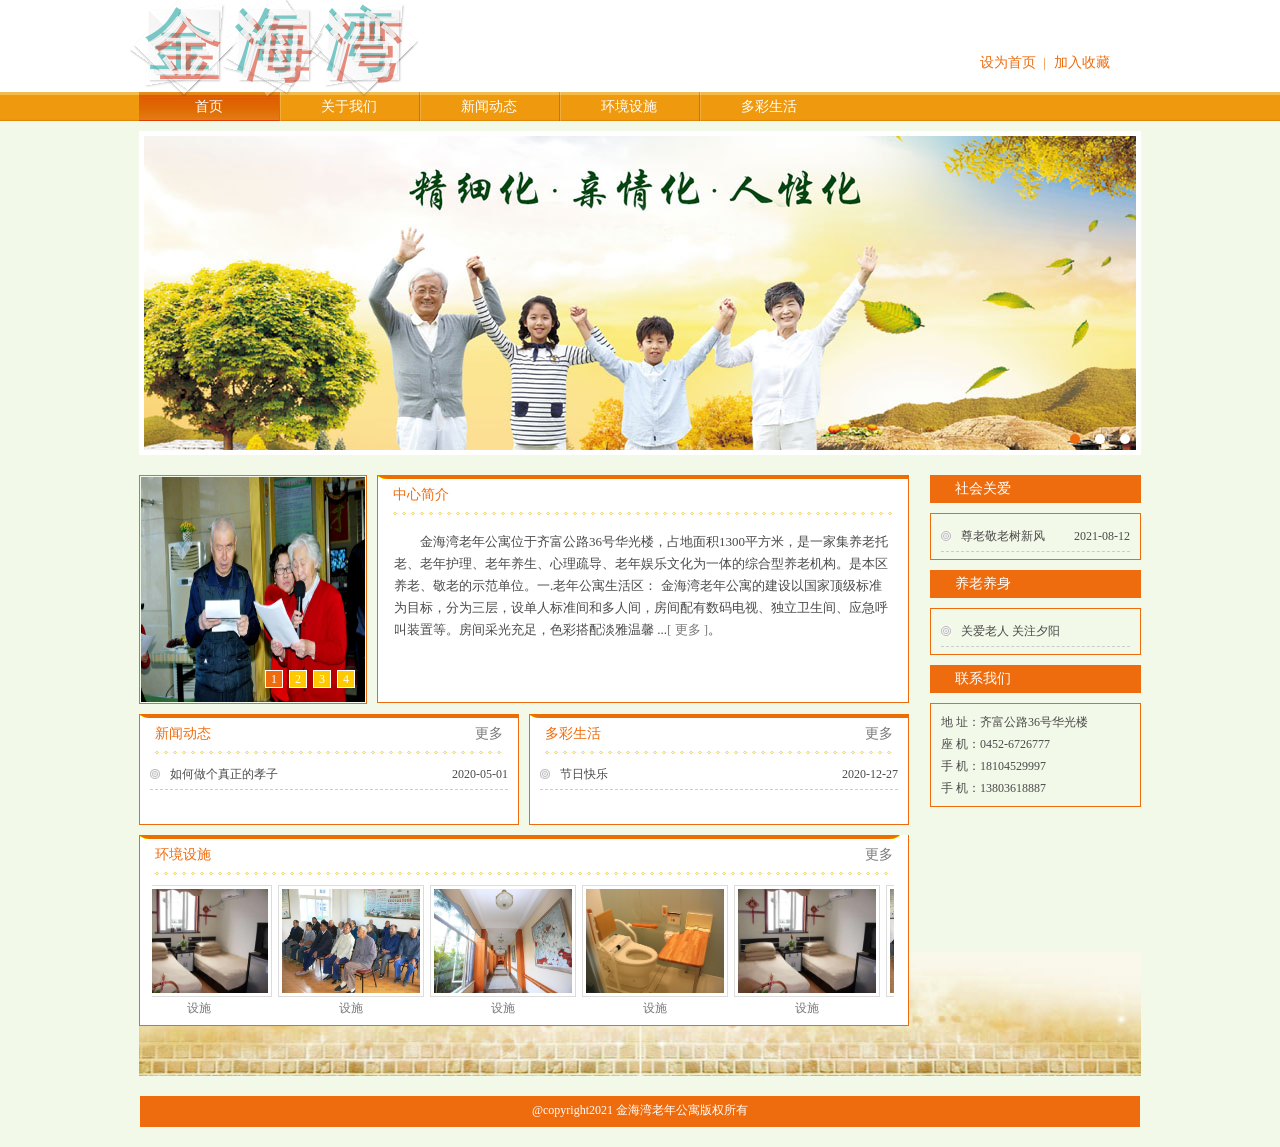
==== index.html @ 53e7c3fb "Add files via upload upload new project" ====
﻿<!DOCTYPE HTML PUBLIC "-//W3C//DTD HTML 4.01 Transitional//EN" "http://www.w3.org/TR/html4/loose.dtd">
<html>
<head>
<meta http-equiv="Content-Type" content="text/html; charset=utf-8">
<meta http-equiv="X-UA-Compatible" content="IE=edge,chrome=1">
<meta name="Keywords" content="金海湾,养老院,老年公寓,老年中心公寓,敬老院,养老,养老托老,老年护理,老年养生,心理疏导,老年娱乐文化">
<meta name="Description" content="金海湾老年公寓是一家集养老托老、老年护理、老年养生、心理疏导、老年娱乐文化为一体的综合型养老机构">
<meta name="robots" content="index, follow">
<meta name="googlebot" content="index, follow">
<title>金海湾老年公寓</title>
<link href="css/main.css" rel="stylesheet" />
<script type="text/javascript" src="js/jquery-1.8.0.min.js"></script>
<script type="text/javascript" src="js/main.js"></script>
<link rel="stylesheet" type="text/css" href="css/lanrenzhijia.css" media="screen" />
<script type="text/javascript" src="js/lanrenzhijia.js"></script>
<script src="js/jquery.superslide.2.1.1.js" type="text/javascript"></script>
<style>

.top .l {
    position: relative;
    /* width: 90%; */
    margin: 0 auto;
}

.top .l  .cs-text {
	width: 500px;
	/* margin: 70px auto 31px; */
}

/* Micro clearfix hack by Nicolas Gallagher http://nicolasgallagher.com/micro-clearfix-hack/ */
.top .l  .cs-text:before,
.top .l  .cs-text:after {
	content: " ";
    display: table;
}

.top .l .cs-text:after {
	clear: both;
}
/* end clearfix hack */

.top .l  .cs-text span{
	cursor: default;
	display: block;
	position: relative;
	-webkit-backface-visibility: hidden;
}

.top .l  .cs-text > span {
	float: left;
	width: 70px;
	height: 70px;
	margin: 10px;
}

.top .l .cs-text span span {
	position: absolute;
	width: 100%;
	height: 100%;
	top: 0;
	left: 0;
	background: rgba(255,255,255,0.3);
	box-shadow: 1px 1px 2px rgba(0,0,0,0.2);
	-webkit-transition: all 0.3s ease-in-out;
	-moz-transition: all 0.3s ease-in-out;
	-o-transition: all 0.3s ease-in-out;
	-ms-transition: all 0.3s ease-in-out;
	transition: all 0.3s ease-in-out;
}

.top .l .cs-text span span:last-child{
	font-size: 70px;
	line-height: 70px;
	font-weight: 400;
	text-transform: uppercase;
	text-align: center;
	color: rgba(255,255,255,0.8);
	font-family: 'Michroma', sans-serif;
	-webkit-font-smoothing: antialiased;
	text-shadow: 
		1px 1px 1px rgba(0,0,0,0.1),
		-1px -1px 1px rgba(0,0,0,0.1),
		5px 5px 0 rgba(216,65,40,0.6),
		-5px -5px 0 rgba(37,166,164,0.6);
	background: -moz-linear-gradient(45deg, rgba(249,249,249,0.08) 0%, rgba(234,234,234,0.5) 49%, rgba(255,255,255,0.51) 50%, rgba(244,244,244,0.94) 100%);
	background: -webkit-gradient(linear, left bottom, right top, color-stop(0%,rgba(249,249,249,0.08)), color-stop(49%,rgba(234,234,234,0.5)), color-stop(50%,rgba(255,255,255,0.51)), color-stop(100%,rgba(244,244,244,0.94)));
	background: -webkit-linear-gradient(45deg, rgba(249,249,249,0.08) 0%,rgba(234,234,234,0.5) 49%,rgba(255,255,255,0.51) 50%,rgba(244,244,244,0.94) 100%);
	background: -o-linear-gradient(45deg, rgba(249,249,249,0.08) 0%,rgba(234,234,234,0.5) 49%,rgba(255,255,255,0.51) 50%,rgba(244,244,244,0.94) 100%);
	background: -ms-linear-gradient(45deg, rgba(249,249,249,0.08) 0%,rgba(234,234,234,0.5) 49%,rgba(255,255,255,0.51) 50%,rgba(244,244,244,0.94) 100%);
	background: linear-gradient(45deg, rgba(249,249,249,0.08) 0%,rgba(234,234,234,0.5) 49%,rgba(255,255,255,0.51) 50%,rgba(244,244,244,0.94) 100%);
}

.top .l .cs-text > span:nth-child(odd) span:first-child {
	-webkit-transform: rotate(5deg) skewY(-14deg);
	-moz-transform: rotate(5deg) skewY(-14deg);
	-o-transform: rotate(5deg) skewY(-14deg);
	-ms-transform: rotate(5deg) skewY(-14deg);
	transform: rotate(5deg) skewY(-14deg);
}

.top .l .cs-text > span:nth-child(even) span:first-child {
	-webkit-transform: rotate(-35deg) skewY(-5deg);
	-moz-transform: rotate(-35deg) skewY(-5deg);
	-o-transform: rotate(-35deg) skewY(-5deg);
	-ms-transform: rotate(-35deg) skewY(-5deg);
	transform: rotate(-35deg) skewY(-5deg);
}

.top .l .cs-text > span:nth-child(odd) span:nth-child(2) {
	-webkit-transform: rotate(45deg) skewY(-10deg);
	-moz-transform: rotate(45deg) skewY(-10deg);
	-o-transform: rotate(45deg) skewY(-10deg);
	-ms-transform: rotate(45deg) skewY(-10deg);
	transform: rotate(45deg) skewY(-10deg);
}

.top .l .cs-text > span:nth-child(even) span:nth-child(2) {
	-webkit-transform: rotate(27deg) skewY(-12deg);
	-moz-transform: rotate(27deg) skewY(-12deg);
	-o-transform: rotate(27deg) skewY(-12deg);
	-ms-transform: rotate(27deg) skewY(-12deg);
	transform: rotate(27deg) skewY(-12deg);
}

.top .l .cs-text > span:nth-child(odd) span:nth-child(3) {
	-webkit-transform: rotate(45deg);
	-moz-transform: rotate(45deg);
	-o-transform: rotate(45deg);
	-ms-transform: rotate(45deg);
	transform: rotate(45deg);
}

.top .l .cs-text > span:nth-child(even) span:nth-child(3) {
	-webkit-transform: rotate(30deg);
	-moz-transform: rotate(30deg);
	-o-transform: rotate(30deg);
	-ms-transform: rotate(30deg);
	transform: rotate(30deg);
}

.top .l #cs-text > span:hover span {
	-webkit-transform: rotate(0deg) skewY(0deg);
	-moz-transform: rotate(0deg) skewY(0deg);
	-o-transform: rotate(0deg) skewY(0deg);
	-ms-transform: rotate(0deg) skewY(0deg);
	transform: rotate(0deg) skewY(0deg);
	text-shadow:
		1px 1px 0 rgba(216,65,40,0.1),
		-1px -1px 0 rgba(37,166,164,0.1);
}



</style>
</head>
<body>
<!--[if IE 6]>
    <script type="text/javascript" src="js/DD_belatedPNG.js"></script>
    <script type="text/javascript">
    DD_belatedPNG.fix('div.menu ul li,.more');
    </script>
<![endif]-->

<div class="top">
	<div class="wt1002" style="clear: both; height: 92px; line-height: 92px;">
        <div class="r">
            <div class="toplink">
               <a href=""onclick="this.style.behavior='url(#default#homepage)';this.setHomePage('');">设为首页</a> | 
               <a href="javascript:window.external.AddFavorite('','养老院')">加入收藏</a>
            </div>
        </div>
        <div class="l">
            <!-- <a href="/" title="养老院"><img src="images/logo.gif" /></a> -->
            <!-- <h1 class="outlineB">金海湾老年公寓</h1> -->
            <h2 class="cs-text" id="cs-text">
                <span>
                    <span></span>
                    <span></span>
                    <span></span>
                    <span class="char1">金</span>
                </span>
                <span>
                    <span></span>
                    <span></span>
                    <span></span>
                    <span class="char2">海</span>
                </span>
                <span>
                    <span></span>
                    <span></span>
                    <span></span>
                    <span class="char3">湾</span>
                </span>
            </h2>
        </div>
        <div class="clear"></div>
    </div>
</div>
<div class="menu">
    <div class="wt1002">
    	<ul id="ulMenu">
            <li><a href="index.html">首页</a></li>
            <li><a href="about.html">关于我们</a></li>
            <li><a href="list.html">新闻动态</a></li>
            <li><a href="prolist.html">环境设施</a></li>
            <li><a href="live.html">多彩生活</a></li>
        </ul>    
    </div>
</div>
<div class="wt1002">
	<div id="full-screen-slider">
        <ul id="slides">
            <li style="background:url('images/1.jpg') no-repeat center top"><a href="#" >关爱老人 关注夕阳</a></li>
            <li style="background:url('images/2.jpg') no-repeat center top"><a href="#" >人生都有夕阳红 尊老敬老树新风</a></li> 
            <li style="background:url('images/3.jpg') no-repeat center top"><a href="#" >老有所养</a></li> 
        </ul>
    </div>
</div>
<div class="clear"></div>


<div class="wt1002 fwmain">
	<div class="fwmain_right r">
    	<div class="right_List">
        	<div class="label_head"><div class="label_title"><a href="">社会关爱</a></div></div>
            <ul class="label_pad mTop10">
                <li><span>2021-08-12</span><a href="#">尊老敬老树新风</a></li>
            </ul>
        </div>
        <div class="right_List mTop10">
        	<div class="label_head"><div class="label_title"><a href="#">养老养身</a></div></div>
            <ul class="label_pad mTop10">
                <li><a href="newsview.html" class="s">关爱老人 关注夕阳</a></li>
            </ul>
        </div>
        <div class="right_List mTop10">
        	<div class="label_head"><div class="label_title">联系我们</div></div>
            <ul class="label_pad mTop10">
            	<div>地 址：齐富公路36号华光楼</div>
                <div>座 机：0452-6726777</div>
                <div>手 机：18104529997</div>
                <div>手 机：13803618887</div>
            </ul>
        </div>
    </div><!--right-->
	<div class="fwmain_left l">
    	<div class="www51buycom l">
            <ul class="51buypic">
                <li><a href=""><img src="images/test1.jpg" /></a></li>
                <li><a href=""><img src="images/test2.jpg" /></a></li>
                <li><a href=""><img src="images/test3.jpg" /></a></li>
                <li><a href=""><img src="images/test4.jpg" /></a></li>
            </ul>
            <div class="num"><ul></ul></div>
        </div>
        <script>
        /*鼠标移过某个按钮 高亮显示*/
        $(".prev,.next").hover(function(){
            $(this).fadeTo("show",0.7);
        },function(){
            $(this).fadeTo("show",0.1);
        })
        $(".www51buycom").slide({ titCell:".num ul" , mainCell:".51buypic" , effect:"fold", autoPlay:true, delayTime:1500 , autoPage:true });
        </script>
        <div class="index_abouts r label">
        	<div class="label_head">
            	<div class="label_title">中心简介</div>
            </div>
            <div class="label_content">
            	<p>金海湾老年公寓位于齐富公路36号华光楼，占地面积1300平方米，是一家集养老托老、老年护理、老年养生、心理疏导、老年娱乐文化为一体的综合型养老机构。是本区养老、敬老的示范单位。<span>一.老年公寓生活区：
                    金海湾老年公寓的建设以国家顶级标准为目标，分为三层，设单人标准间和多人间，房间配有数码电视、独立卫生间、应急呼叫装置等。房间采光充足，色彩搭配淡雅温馨
                    </span>...<a href="about.html">[ 更多 ]</a>。</p>
            </div>
        </div>
        <div class="clear"></div>
        <div class="index_pro mTop10 l label" style="height: 110px;">
        	<div class="label_head">	
            	<div class="label_title"><a href="list.html" class="more">更多</a>新闻动态</div>
            </div>
            <ul class="label_pad">
                <li><span>2020-05-01</span><a href="newsview.html">如何做个真正的孝子</a></li>
            </ul>
        </div>
        <div class="index_pro mTop10 mLeft10 l label" style="height: 110px;">
        	<div class="label_head">	
            	<div class="label_title"><a href="live.html" class="more">更多</a>多彩生活</div>
            </div>
             <ul class="label_pad">
                <li><span>2020-12-27</span><a href="prolist.html">节日快乐</a></li>
            </ul>
        </div>
        <div class="index_img mTop10 l label">
        	<div class="label_head">
            	<div class="label_title"><a href="prolist.html" class="more">更多</a>环境设施</div>
            </div>
            <div id="demox">
                <div id="demoxList">
                    <div id="demo1x"> 
                        <a href=""><img src="images/001.jpg"/><br/>设施</a>
                        <a href=""><img src="images/002.jpg"/><br/>设施</a>
                        <a href=""><img src="images/003.jpg"/><br/>设施</a> 
                        <a href=""><img src="images/005.jpg"/><br/>设施</a>
                    </div>	
                    <div id="demo2x"></div>
                    <script type="text/javascript" src="js/rolling.js"></script>
                   </div>
             </div>
        </div>
		<div class="clear"></div>
    </div><!--left--> 
    <div class="clear"></div>
</div>
<div class="clear"></div>
<div class="foot">
    <span>@copyright2021 金海湾老年公寓版权所有</span>
</div>
</body>
</html>
---- css/main.css ----
@charset "utf-8";
/* CSS Document */
body{ margin:0; padding:0; line-height:22px; color:#51504d; font-size:12px; font-family:"微软雅黑","宋体";}
ul,li,td,p{ padding:0; margin:0;}
ul,li{ list-style:none;}
*{padding:0; margin:0;list-style:none;}
body{ background:#f3f9e9; width:100%; height:100%;}
a{ text-decoration:none; color:#7a7a7a;}
a:hover{ text-decoration:underline;}

.wt1002{ width:1002px; height:auto; margin:0 auto;}
.clear{ clear:both;}
img{ border:0;}

.mTop5{ margin-top:5px;}
.mTop10{ margin-top:10px;}
.mBottom10{margin-bottom:10px;}
.mTop15{ margin-top:15px;}
.mTop30{ margin-top:30px;}
.mTop62{ margin-top:62px;}
.mLeft5{margin-left:5px;}
.mLeft10{ margin-left:10px;}
.mLeft65{ margin-left:65px;}
.pad-bottom10{padding-bottom:10px;}
.l{ float:left;}
.r{ float:right;}

/**foot**/
div.foot{
	width:1000px;
	height:31px;
	line-height:28px;
	margin:20px auto;
	background:#ef6c0e;
	color:#fff;
	text-align:center;
}
div.foot a{ color:#fff; padding:0 5px;}

/**top**/
.top{
	background:#fff;
	height:92px;
	width:100%;
}
div.top div.l { margin:11px 0 0 30px;}
div.top div.l {
    margin: 0;
}
div.top div.r{
	margin:0 26px 0 0;
	color:#ef6c0e;
}
div.top div.r div.toplink a{ 
	padding:0 5px;
	font-size:14px;
	color:#ef6c0e;
}
div.top div.r div.toplink{
	margin:17px 0 5px 0;
	text-align:right;
}
div.topsearch input{ float:left;}
div.topsearch input.tetPut{
	border:1px solid #ccc;
	padding:1px;
	height:24px;
	width:245px;
}
div.topsearch input.tetBut{
	border:0;
	background:url(../images/search.jpg) no-repeat 0 0;
	height:28px;
	width:34px;
	cursor:pointer;
}


/**menu**/
div.menu{
	width:100%;
	background:url(../images/menu-bg.jpg) repeat-x 0 0;
	height:29px;
}
div.menu ul{
	width:100%;
	height:29px;
	margin:0 auto;
}
div.menu ul li{
	float:left;
	height:29px;
	background:url("../images/menubg.png") no-repeat scroll left top;
}
div.menu ul li a{
	color:#fff;
	height:29px;
	float:left;
	line-height:29px;
	font-size:14px;
	display:block;
	text-align:center;
	width:140px;
}
div.menu ul li a.cur,div.menu ul li a:hover{ 
	background:url("../images/menunow.jpg") repeat-x left top;
}

/***首页内容**/
.fwmain{
	background: url("../images/fw_main_bg.jpg") no-repeat scroll center bottom ;
    padding-bottom: 30px;
}
.fwmain_left{width:770px;color:#4a4a4a; margin:20px 0;}
.fwmain_right{color:#4a4a4a; width:211px;margin:20px 0;}
.label{
	border-left:1px solid #ef6c0e;
	border-right:1px solid #ef6c0e;
	border-bottom:1px solid #ef6c0e;
	background:#fff;
}
.fwmain_left .index_abouts {
    width: 530px;
    height: 227px;
}
.label_head {
    background: url("../images/title.jpg") no-repeat scroll left top;
    padding: 0 15px;
    
}
.label_title {
    background: url("../images/title01.jpg") repeat-x scroll left bottom;
    color: #ef6c0e;
    font-size: 14px;
    font-weight: normal;
    height: 40px;
    line-height: 40px;
    text-align: left;
	width:100%;
}
a.more{ float:right; }
div.label_content{padding:16px;}
div.label_content p{
	text-indent:26px;
	/* line-height:39px; */
	font-size:13px;
}
.index_pro{ width:378px;}
ul.label_pad{
	padding:5px 10px;
}
ul.label_pad li {
    border-bottom: 1px dashed #ccc;
    clear: both;
    height: 30px;
    line-height: 30px;
}
ul.label_pad li a {
    background: url("../images/item_list.jpg") no-repeat scroll left center;
    color: #4a4a4a;
    line-height: 30px;
    padding: 0 5px 0 20px;
}
ul.label_pad li span{ float:right;}

div.index_img{ width:768px;}
div#demox, div#demox1 {
    height: 140px;
    margin: 10px 0 0 12px;
    overflow: hidden;
    padding: 0;
    position: relative;
    width: 742px;
}
div#demoxList, div#demoxList1 {
    width: 800%;
}
#demo1x, #demo2x, #demo1x1, #demo2x1 {
    float: left;
}
#demo1x a, #demo2x a, #demo1x1 a, #demo2x1 a {
    float: left;
    margin: 0 3px;
    text-align: center;
}
#demo1x a img, #demo2x a img, #demo1x1 a img, #demo2x1 a img {
    background: none repeat scroll 0 0 #fff;
    border: 1px solid #dcdcdc;
    height: 104px;
    padding: 3px;
    width: 138px;
}
div.right_List{width:100%;}
div.right_List .label_head {
    background: none repeat scroll 0 0 #ef6c0e;
    height: 28px;
}
div.right_List .label_head .label_title {
    background: none repeat scroll 0 0 #ef6c0e;
    color: #fff;
    height: 28px;
    line-height: 28px;
    padding-left: 10px;
}
div.right_List .label_head .label_title a{ color: #fff;}
.right_List .label_pad{
	border:1px solid #ef6c0e;
	width:189px;
	padding:7px 10px;
}
div.right_List a.more{ color:#fff;}
/*****fwmain_nright****/
.fwmain_nright{width:760px;}
.fwmain_nleft{width:219px;}
.about_con{ padding:10px 8px;}
.label_contents{
	border-left:1px solid #ef6c0e;
	border-right:1px solid #ef6c0e;
	border-bottom:1px solid #ef6c0e;
	padding:8px;
}
.fwmain_nleft .label_head {
    background: url("../images/nleft_bg.jpg") no-repeat scroll left top;
    height: 26px;
    line-height: 26px;
    padding: 0;
}
.fwmain_nleft .label_head .label_title {
    background: none repeat scroll 0 0;
    color: #fff;
    height: 26px;
    line-height: 26px;
    padding-left: 10px;
}
.fwmain_nleft h1 {
    border-bottom: 1px dotted #dadada;
    margin-bottom: 3px;
}
.fwmain_nleft h1 a:link, .fwmain_nleft h1 a:visited, .fwmain_nleft h1 a:active {
    background: url("../images/item_list.jpg") no-repeat scroll left center;
    clear: both;
    color: #4a4a4a;
    display: block;
    font-size: 12px;
    font-weight: normal;
    height: 28px;
    line-height: 28px;
    padding-left: 25px;
}
.fwmain_nleft h1 a:hover {
    color: #ef6c0e;
    font-weight: bold;
}

/***新闻***/
.xwzx .box {
    float: left;
    overflow: hidden;
    width: 320px;
}
.xwzx .box1 {
    padding: 10px 0 10px 30px;
}

.xwzx .box h3 {
    background-image: url("../images/bg_dotline.gif");
    background-position: left bottom;
    background-repeat: repeat-x;
    color: #99191e;
    font-size: 13px;
    line-height: 35px;
    margin: 0;
    padding: 0;
}
.xwzx .box h3 a:link, .xwzx .box h3:visited {
    color: #079503;
}
.xwzx .box ul {
    list-style: none outside none;
    margin: 0;
    padding: 0;
}
.xwzx .box ul li {
    background-image: url("../images/bg_dotline.gif");
    background-position: left bottom;
    background-repeat: repeat-x;
    line-height: 21px;
    padding: 7px 0;
}
.xwzx .box ul li a:link, .xwzx .box ul li a:visited {
    color: #666;
}
.xwzx .box ul li a:hover {
    color: #99191e;
}
ul.prolist{margin-left:15px;}
.prolist li {
    float: left;
    margin: 10px 10px 10px 15px;
	_margin:10px;
    text-align: center;
    width: 215px;
	overflow:hidden;
}
.prolist li a{ display:block; margin:2px 0; overflow:hidden;}
.prolist li img {
    height: 180px;
    line-height: 20px;
    width: 215px;
}
div.page{
    margin: 25px 0 20px;
    padding: 5px 0;
    text-align: center;
}
.page a:link, .page a:visited {
    background-color: #fff;
    border: 1px solid #fff;
    color: #666;
    margin: 2px;
    padding: 2px 8px;
}
div.page a.current{ color:#C00; font-weight:bold;}

/***详情***/
.news_detail_title {
    font-size: 16px;
    font-weight: bold;
    line-height: 35px;
    text-align: center;
}
.news_detail_info {
    border-bottom: 1px dashed #cccccc;
    height: 30px;
    line-height: 30px;
}
.news_detail_time {
    float: left;
    padding-left: 10px;
}
.news_detail_from {
    float: left;
    padding-left: 10px;
}
.news_detail_tool {
    float: right;
    line-height: 30px;
}
.news_detail_img{ 
	text-align:center; 
	overflow:hidden; 
	margin:10px 0;
	_width:743px;
}
.news_detail_img img{ padding:2px; border:1px solid #ddd;}
.news_detail_cont {
    line-height: 24px;
    padding: 10px;
    text-align: left;
    text-indent: 2em;
}
---- css/lanrenzhijia.css ----
﻿#full-screen-slider {
	width:992px;
	height:314px;
	margin:10px auto 0;
	float:left;
	background:#fff;
	padding:5px;
	position:relative
}
#slides {
	display:block;
	width:100%;
	height:314px;
	list-style:none;
	padding:0;
	margin:0;
	position:relative
}
#slides li {
	display:block;
	width:100%;
	height:100%;
	list-style:none;
	padding:0;
	margin:0;
	position:absolute
}
#slides li a {
	display:block;
	width:100%;
	height:100%;
	text-indent:-9999px
}
#pagination {
	display:block;
	list-style:none;
	position:absolute;
	left:52%;
	top:298px;
	z-index:9900;
	padding:5px 5px 5px 0;
	margin:0
}
#pagination li {
	display:block;
	list-style:none;
	width:10px;
	height:10px;
	float:left;
	margin-left:15px;
	border-radius:5px;
	background:#FFF
}
#pagination li a {
	display:block;
	width:100%;
	height:100%;
	padding:0;
	margin:0;
	text-indent:-9999px;
}
#pagination li.current {
	background:#ef6c0e;
}
/* 代码整理：懒人之家 www.lanrenzhijia.com */

a { blr: expression(this.onFocus=this.blur()); outline: none; }

/*本例css*/
.www51buycom { 
	width: 226px; 
	height:227px; 
	position: relative; 
	overflow:hidden;
	border:1px solid #ef6c0e;
}
.www51buycom  a img{
	width:224px;
	height:225px;
	padding:1px;
}
/*数字按钮样式*/
.www51buycom .num { overflow:hidden; height: 21px; position: absolute; bottom:12px; left: 125px; zoom:1; z-index:3 }
.www51buycom .num li { width: 16px; height: 16px; line-height: 16px; text-align: center; color: #FFFFFF; background: #ffc900; margin-right: 6px; cursor:pointer; float: left; border:1px solid #fff; }
.www51buycom .num li.on { background: #ef6c0e; } /*当前项*/

/*上一个  下一个*/
.www51buycom .prev,
.www51buycom .next { display: none; width: 20px; height: 50px; background: url(../images/btn.png) no-repeat; position: absolute; top: 66px;}
.www51buycom .prev { left: 0; }
.www51buycom .next { right: 0; background-position: right }
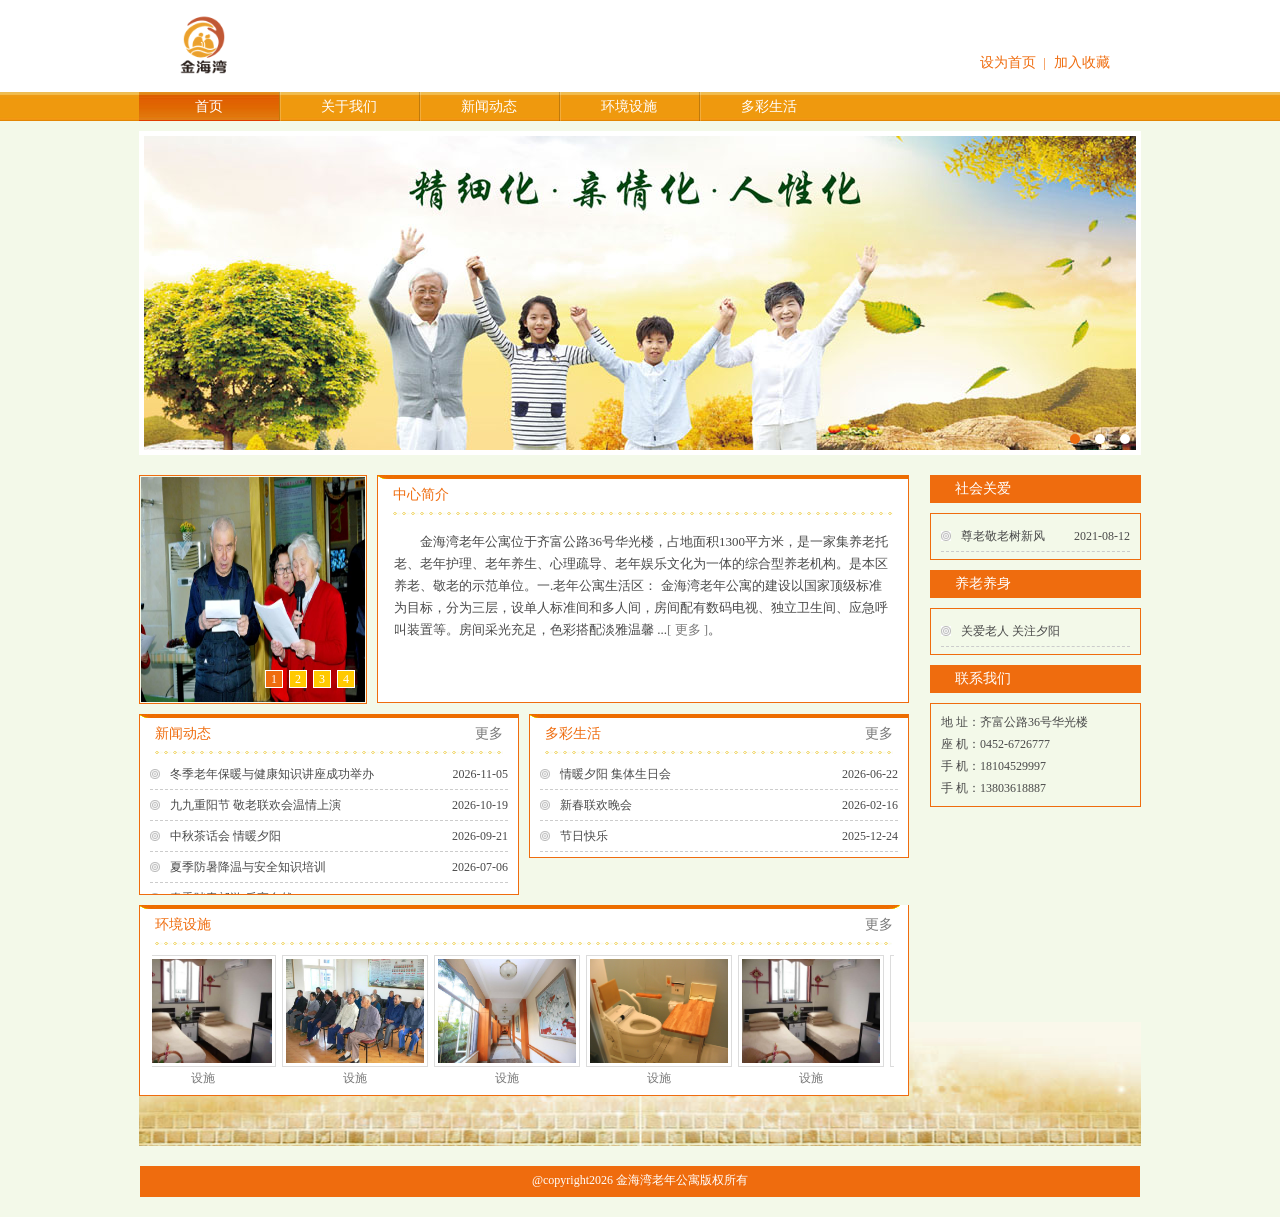
==== commit c1a6b881: "Add files via upload 更新一版本" ====
--- a/index.html
+++ b/index.html
@@ -1,318 +1,329 @@
-﻿<!DOCTYPE HTML PUBLIC "-//W3C//DTD HTML 4.01 Transitional//EN" "http://www.w3.org/TR/html4/loose.dtd">
-<html>
-<head>
-<meta http-equiv="Content-Type" content="text/html; charset=utf-8">
-<meta http-equiv="X-UA-Compatible" content="IE=edge,chrome=1">
-<meta name="Keywords" content="金海湾,养老院,老年公寓,老年中心公寓,敬老院,养老,养老托老,老年护理,老年养生,心理疏导,老年娱乐文化">
-<meta name="Description" content="金海湾老年公寓是一家集养老托老、老年护理、老年养生、心理疏导、老年娱乐文化为一体的综合型养老机构">
-<meta name="robots" content="index, follow">
-<meta name="googlebot" content="index, follow">
-<title>金海湾老年公寓</title>
-<link href="css/main.css" rel="stylesheet" />
-<script type="text/javascript" src="js/jquery-1.8.0.min.js"></script>
-<script type="text/javascript" src="js/main.js"></script>
-<link rel="stylesheet" type="text/css" href="css/lanrenzhijia.css" media="screen" />
-<script type="text/javascript" src="js/lanrenzhijia.js"></script>
-<script src="js/jquery.superslide.2.1.1.js" type="text/javascript"></script>
-<style>
-
-.top .l {
-    position: relative;
-    /* width: 90%; */
-    margin: 0 auto;
-}
-
-.top .l  .cs-text {
-	width: 500px;
-	/* margin: 70px auto 31px; */
-}
-
-/* Micro clearfix hack by Nicolas Gallagher http://nicolasgallagher.com/micro-clearfix-hack/ */
-.top .l  .cs-text:before,
-.top .l  .cs-text:after {
-	content: " ";
-    display: table;
-}
-
-.top .l .cs-text:after {
-	clear: both;
-}
-/* end clearfix hack */
-
-.top .l  .cs-text span{
-	cursor: default;
-	display: block;
-	position: relative;
-	-webkit-backface-visibility: hidden;
-}
-
-.top .l  .cs-text > span {
-	float: left;
-	width: 70px;
-	height: 70px;
-	margin: 10px;
-}
-
-.top .l .cs-text span span {
-	position: absolute;
-	width: 100%;
-	height: 100%;
-	top: 0;
-	left: 0;
-	background: rgba(255,255,255,0.3);
-	box-shadow: 1px 1px 2px rgba(0,0,0,0.2);
-	-webkit-transition: all 0.3s ease-in-out;
-	-moz-transition: all 0.3s ease-in-out;
-	-o-transition: all 0.3s ease-in-out;
-	-ms-transition: all 0.3s ease-in-out;
-	transition: all 0.3s ease-in-out;
-}
-
-.top .l .cs-text span span:last-child{
-	font-size: 70px;
-	line-height: 70px;
-	font-weight: 400;
-	text-transform: uppercase;
-	text-align: center;
-	color: rgba(255,255,255,0.8);
-	font-family: 'Michroma', sans-serif;
-	-webkit-font-smoothing: antialiased;
-	text-shadow: 
-		1px 1px 1px rgba(0,0,0,0.1),
-		-1px -1px 1px rgba(0,0,0,0.1),
-		5px 5px 0 rgba(216,65,40,0.6),
-		-5px -5px 0 rgba(37,166,164,0.6);
-	background: -moz-linear-gradient(45deg, rgba(249,249,249,0.08) 0%, rgba(234,234,234,0.5) 49%, rgba(255,255,255,0.51) 50%, rgba(244,244,244,0.94) 100%);
-	background: -webkit-gradient(linear, left bottom, right top, color-stop(0%,rgba(249,249,249,0.08)), color-stop(49%,rgba(234,234,234,0.5)), color-stop(50%,rgba(255,255,255,0.51)), color-stop(100%,rgba(244,244,244,0.94)));
-	background: -webkit-linear-gradient(45deg, rgba(249,249,249,0.08) 0%,rgba(234,234,234,0.5) 49%,rgba(255,255,255,0.51) 50%,rgba(244,244,244,0.94) 100%);
-	background: -o-linear-gradient(45deg, rgba(249,249,249,0.08) 0%,rgba(234,234,234,0.5) 49%,rgba(255,255,255,0.51) 50%,rgba(244,244,244,0.94) 100%);
-	background: -ms-linear-gradient(45deg, rgba(249,249,249,0.08) 0%,rgba(234,234,234,0.5) 49%,rgba(255,255,255,0.51) 50%,rgba(244,244,244,0.94) 100%);
-	background: linear-gradient(45deg, rgba(249,249,249,0.08) 0%,rgba(234,234,234,0.5) 49%,rgba(255,255,255,0.51) 50%,rgba(244,244,244,0.94) 100%);
-}
-
-.top .l .cs-text > span:nth-child(odd) span:first-child {
-	-webkit-transform: rotate(5deg) skewY(-14deg);
-	-moz-transform: rotate(5deg) skewY(-14deg);
-	-o-transform: rotate(5deg) skewY(-14deg);
-	-ms-transform: rotate(5deg) skewY(-14deg);
-	transform: rotate(5deg) skewY(-14deg);
-}
-
-.top .l .cs-text > span:nth-child(even) span:first-child {
-	-webkit-transform: rotate(-35deg) skewY(-5deg);
-	-moz-transform: rotate(-35deg) skewY(-5deg);
-	-o-transform: rotate(-35deg) skewY(-5deg);
-	-ms-transform: rotate(-35deg) skewY(-5deg);
-	transform: rotate(-35deg) skewY(-5deg);
-}
-
-.top .l .cs-text > span:nth-child(odd) span:nth-child(2) {
-	-webkit-transform: rotate(45deg) skewY(-10deg);
-	-moz-transform: rotate(45deg) skewY(-10deg);
-	-o-transform: rotate(45deg) skewY(-10deg);
-	-ms-transform: rotate(45deg) skewY(-10deg);
-	transform: rotate(45deg) skewY(-10deg);
-}
-
-.top .l .cs-text > span:nth-child(even) span:nth-child(2) {
-	-webkit-transform: rotate(27deg) skewY(-12deg);
-	-moz-transform: rotate(27deg) skewY(-12deg);
-	-o-transform: rotate(27deg) skewY(-12deg);
-	-ms-transform: rotate(27deg) skewY(-12deg);
-	transform: rotate(27deg) skewY(-12deg);
-}
-
-.top .l .cs-text > span:nth-child(odd) span:nth-child(3) {
-	-webkit-transform: rotate(45deg);
-	-moz-transform: rotate(45deg);
-	-o-transform: rotate(45deg);
-	-ms-transform: rotate(45deg);
-	transform: rotate(45deg);
-}
-
-.top .l .cs-text > span:nth-child(even) span:nth-child(3) {
-	-webkit-transform: rotate(30deg);
-	-moz-transform: rotate(30deg);
-	-o-transform: rotate(30deg);
-	-ms-transform: rotate(30deg);
-	transform: rotate(30deg);
-}
-
-.top .l #cs-text > span:hover span {
-	-webkit-transform: rotate(0deg) skewY(0deg);
-	-moz-transform: rotate(0deg) skewY(0deg);
-	-o-transform: rotate(0deg) skewY(0deg);
-	-ms-transform: rotate(0deg) skewY(0deg);
-	transform: rotate(0deg) skewY(0deg);
-	text-shadow:
-		1px 1px 0 rgba(216,65,40,0.1),
-		-1px -1px 0 rgba(37,166,164,0.1);
-}
-
-
-
-</style>
-</head>
-<body>
-<!--[if IE 6]>
-    <script type="text/javascript" src="js/DD_belatedPNG.js"></script>
-    <script type="text/javascript">
-    DD_belatedPNG.fix('div.menu ul li,.more');
-    </script>
-<![endif]-->
-
-<div class="top">
-	<div class="wt1002" style="clear: both; height: 92px; line-height: 92px;">
-        <div class="r">
-            <div class="toplink">
-               <a href=""onclick="this.style.behavior='url(#default#homepage)';this.setHomePage('');">设为首页</a> | 
-               <a href="javascript:window.external.AddFavorite('','养老院')">加入收藏</a>
-            </div>
-        </div>
-        <div class="l">
-            <!-- <a href="/" title="养老院"><img src="images/logo.gif" /></a> -->
-            <!-- <h1 class="outlineB">金海湾老年公寓</h1> -->
-            <h2 class="cs-text" id="cs-text">
-                <span>
-                    <span></span>
-                    <span></span>
-                    <span></span>
-                    <span class="char1">金</span>
-                </span>
-                <span>
-                    <span></span>
-                    <span></span>
-                    <span></span>
-                    <span class="char2">海</span>
-                </span>
-                <span>
-                    <span></span>
-                    <span></span>
-                    <span></span>
-                    <span class="char3">湾</span>
-                </span>
-            </h2>
-        </div>
-        <div class="clear"></div>
-    </div>
-</div>
-<div class="menu">
-    <div class="wt1002">
-    	<ul id="ulMenu">
-            <li><a href="index.html">首页</a></li>
-            <li><a href="about.html">关于我们</a></li>
-            <li><a href="list.html">新闻动态</a></li>
-            <li><a href="prolist.html">环境设施</a></li>
-            <li><a href="live.html">多彩生活</a></li>
-        </ul>    
-    </div>
-</div>
-<div class="wt1002">
-	<div id="full-screen-slider">
-        <ul id="slides">
-            <li style="background:url('images/1.jpg') no-repeat center top"><a href="#" >关爱老人 关注夕阳</a></li>
-            <li style="background:url('images/2.jpg') no-repeat center top"><a href="#" >人生都有夕阳红 尊老敬老树新风</a></li> 
-            <li style="background:url('images/3.jpg') no-repeat center top"><a href="#" >老有所养</a></li> 
-        </ul>
-    </div>
-</div>
-<div class="clear"></div>
-
-
-<div class="wt1002 fwmain">
-	<div class="fwmain_right r">
-    	<div class="right_List">
-        	<div class="label_head"><div class="label_title"><a href="">社会关爱</a></div></div>
-            <ul class="label_pad mTop10">
-                <li><span>2021-08-12</span><a href="#">尊老敬老树新风</a></li>
-            </ul>
-        </div>
-        <div class="right_List mTop10">
-        	<div class="label_head"><div class="label_title"><a href="#">养老养身</a></div></div>
-            <ul class="label_pad mTop10">
-                <li><a href="newsview.html" class="s">关爱老人 关注夕阳</a></li>
-            </ul>
-        </div>
-        <div class="right_List mTop10">
-        	<div class="label_head"><div class="label_title">联系我们</div></div>
-            <ul class="label_pad mTop10">
-            	<div>地 址：齐富公路36号华光楼</div>
-                <div>座 机：0452-6726777</div>
-                <div>手 机：18104529997</div>
-                <div>手 机：13803618887</div>
-            </ul>
-        </div>
-    </div><!--right-->
-	<div class="fwmain_left l">
-    	<div class="www51buycom l">
-            <ul class="51buypic">
-                <li><a href=""><img src="images/test1.jpg" /></a></li>
-                <li><a href=""><img src="images/test2.jpg" /></a></li>
-                <li><a href=""><img src="images/test3.jpg" /></a></li>
-                <li><a href=""><img src="images/test4.jpg" /></a></li>
-            </ul>
-            <div class="num"><ul></ul></div>
-        </div>
-        <script>
-        /*鼠标移过某个按钮 高亮显示*/
-        $(".prev,.next").hover(function(){
-            $(this).fadeTo("show",0.7);
-        },function(){
-            $(this).fadeTo("show",0.1);
-        })
-        $(".www51buycom").slide({ titCell:".num ul" , mainCell:".51buypic" , effect:"fold", autoPlay:true, delayTime:1500 , autoPage:true });
-        </script>
-        <div class="index_abouts r label">
-        	<div class="label_head">
-            	<div class="label_title">中心简介</div>
-            </div>
-            <div class="label_content">
-            	<p>金海湾老年公寓位于齐富公路36号华光楼，占地面积1300平方米，是一家集养老托老、老年护理、老年养生、心理疏导、老年娱乐文化为一体的综合型养老机构。是本区养老、敬老的示范单位。<span>一.老年公寓生活区：
-                    金海湾老年公寓的建设以国家顶级标准为目标，分为三层，设单人标准间和多人间，房间配有数码电视、独立卫生间、应急呼叫装置等。房间采光充足，色彩搭配淡雅温馨
-                    </span>...<a href="about.html">[ 更多 ]</a>。</p>
-            </div>
-        </div>
-        <div class="clear"></div>
-        <div class="index_pro mTop10 l label" style="height: 110px;">
-        	<div class="label_head">	
-            	<div class="label_title"><a href="list.html" class="more">更多</a>新闻动态</div>
-            </div>
-            <ul class="label_pad">
-                <li><span>2020-05-01</span><a href="newsview.html">如何做个真正的孝子</a></li>
-            </ul>
-        </div>
-        <div class="index_pro mTop10 mLeft10 l label" style="height: 110px;">
-        	<div class="label_head">	
-            	<div class="label_title"><a href="live.html" class="more">更多</a>多彩生活</div>
-            </div>
-             <ul class="label_pad">
-                <li><span>2020-12-27</span><a href="prolist.html">节日快乐</a></li>
-            </ul>
-        </div>
-        <div class="index_img mTop10 l label">
-        	<div class="label_head">
-            	<div class="label_title"><a href="prolist.html" class="more">更多</a>环境设施</div>
-            </div>
-            <div id="demox">
-                <div id="demoxList">
-                    <div id="demo1x"> 
-                        <a href=""><img src="images/001.jpg"/><br/>设施</a>
-                        <a href=""><img src="images/002.jpg"/><br/>设施</a>
-                        <a href=""><img src="images/003.jpg"/><br/>设施</a> 
-                        <a href=""><img src="images/005.jpg"/><br/>设施</a>
-                    </div>	
-                    <div id="demo2x"></div>
-                    <script type="text/javascript" src="js/rolling.js"></script>
-                   </div>
-             </div>
-        </div>
-		<div class="clear"></div>
-    </div><!--left--> 
-    <div class="clear"></div>
-</div>
-<div class="clear"></div>
-<div class="foot">
-    <span>@copyright2021 金海湾老年公寓版权所有</span>
-</div>
-</body>
+﻿<!DOCTYPE HTML PUBLIC "-//W3C//DTD HTML 4.01 Transitional//EN" "http://www.w3.org/TR/html4/loose.dtd">
+<html lang="zh-CN">
+<head>
+<meta http-equiv="Content-Type" content="text/html; charset=utf-8">
+<meta name="viewport" content="width=device-width, initial-scale=1.0">
+<meta http-equiv="X-UA-Compatible" content="IE=edge,chrome=1">
+<meta name="Keywords" content="金海湾,养老院,老年公寓,老年中心公寓,敬老院,养老,养老托老,老年护理,老年养生,心理疏导,老年娱乐文化">
+<meta name="Description" content="金海湾老年公寓是一家集养老托老、老年护理、老年养生、心理疏导、老年娱乐文化为一体的综合型养老机构">
+<meta name="robots" content="index, follow">
+<meta name="googlebot" content="index, follow">
+<title>金海湾老年公寓 - 集养老托老、老年护理、养生娱乐为一体的综合养老机构</title>
+<link rel="icon" href="favicon.ico" type="image/x-icon">
+<link rel="apple-touch-icon" href="images/logo.png">
+<link href="css/main.css" rel="stylesheet" />
+<script type="text/javascript" src="js/jquery-1.8.0.min.js"></script>
+<script type="text/javascript" src="js/main.js"></script>
+<link rel="stylesheet" type="text/css" href="css/lanrenzhijia.css" media="screen" />
+<script type="text/javascript" src="js/lanrenzhijia.js"></script>
+<script src="js/jquery.superslide.2.1.1.js" type="text/javascript"></script>
+<style>
+/* 页头 logo：favicon-180 透明版，按 70px 高显示以适配 92px 页头 */
+.top .l img.site-logo { height: 70px; width: auto; display: block; margin: 11px 0 0 30px; }
+
+.top .l {
+    position: relative;
+    /* width: 90%; */
+    margin: 0 auto;
+}
+
+.top .l  .cs-text {
+	width: 500px;
+	/* margin: 70px auto 31px; */
+}
+
+/* Micro clearfix hack by Nicolas Gallagher http://nicolasgallagher.com/micro-clearfix-hack/ */
+.top .l  .cs-text:before,
+.top .l  .cs-text:after {
+	content: " ";
+    display: table;
+}
+
+.top .l .cs-text:after {
+	clear: both;
+}
+/* end clearfix hack */
+
+.top .l  .cs-text span{
+	cursor: default;
+	display: block;
+	position: relative;
+	-webkit-backface-visibility: hidden;
+}
+
+.top .l  .cs-text > span {
+	float: left;
+	width: 70px;
+	height: 70px;
+	margin: 10px;
+}
+
+.top .l .cs-text span span {
+	position: absolute;
+	width: 100%;
+	height: 100%;
+	top: 0;
+	left: 0;
+	background: rgba(255,255,255,0.3);
+	box-shadow: 1px 1px 2px rgba(0,0,0,0.2);
+	-webkit-transition: all 0.3s ease-in-out;
+	-moz-transition: all 0.3s ease-in-out;
+	-o-transition: all 0.3s ease-in-out;
+	-ms-transition: all 0.3s ease-in-out;
+	transition: all 0.3s ease-in-out;
+}
+
+.top .l .cs-text span span:last-child{
+	font-size: 70px;
+	line-height: 70px;
+	font-weight: 400;
+	text-transform: uppercase;
+	text-align: center;
+	color: rgba(255,255,255,0.8);
+	font-family: 'Michroma', sans-serif;
+	-webkit-font-smoothing: antialiased;
+	text-shadow: 
+		1px 1px 1px rgba(0,0,0,0.1),
+		-1px -1px 1px rgba(0,0,0,0.1),
+		5px 5px 0 rgba(216,65,40,0.6),
+		-5px -5px 0 rgba(37,166,164,0.6);
+	background: -moz-linear-gradient(45deg, rgba(249,249,249,0.08) 0%, rgba(234,234,234,0.5) 49%, rgba(255,255,255,0.51) 50%, rgba(244,244,244,0.94) 100%);
+	background: -webkit-gradient(linear, left bottom, right top, color-stop(0%,rgba(249,249,249,0.08)), color-stop(49%,rgba(234,234,234,0.5)), color-stop(50%,rgba(255,255,255,0.51)), color-stop(100%,rgba(244,244,244,0.94)));
+	background: -webkit-linear-gradient(45deg, rgba(249,249,249,0.08) 0%,rgba(234,234,234,0.5) 49%,rgba(255,255,255,0.51) 50%,rgba(244,244,244,0.94) 100%);
+	background: -o-linear-gradient(45deg, rgba(249,249,249,0.08) 0%,rgba(234,234,234,0.5) 49%,rgba(255,255,255,0.51) 50%,rgba(244,244,244,0.94) 100%);
+	background: -ms-linear-gradient(45deg, rgba(249,249,249,0.08) 0%,rgba(234,234,234,0.5) 49%,rgba(255,255,255,0.51) 50%,rgba(244,244,244,0.94) 100%);
+	background: linear-gradient(45deg, rgba(249,249,249,0.08) 0%,rgba(234,234,234,0.5) 49%,rgba(255,255,255,0.51) 50%,rgba(244,244,244,0.94) 100%);
+}
+
+.top .l .cs-text > span:nth-child(odd) span:first-child {
+	-webkit-transform: rotate(5deg) skewY(-14deg);
+	-moz-transform: rotate(5deg) skewY(-14deg);
+	-o-transform: rotate(5deg) skewY(-14deg);
+	-ms-transform: rotate(5deg) skewY(-14deg);
+	transform: rotate(5deg) skewY(-14deg);
+}
+
+.top .l .cs-text > span:nth-child(even) span:first-child {
+	-webkit-transform: rotate(-35deg) skewY(-5deg);
+	-moz-transform: rotate(-35deg) skewY(-5deg);
+	-o-transform: rotate(-35deg) skewY(-5deg);
+	-ms-transform: rotate(-35deg) skewY(-5deg);
+	transform: rotate(-35deg) skewY(-5deg);
+}
+
+.top .l .cs-text > span:nth-child(odd) span:nth-child(2) {
+	-webkit-transform: rotate(45deg) skewY(-10deg);
+	-moz-transform: rotate(45deg) skewY(-10deg);
+	-o-transform: rotate(45deg) skewY(-10deg);
+	-ms-transform: rotate(45deg) skewY(-10deg);
+	transform: rotate(45deg) skewY(-10deg);
+}
+
+.top .l .cs-text > span:nth-child(even) span:nth-child(2) {
+	-webkit-transform: rotate(27deg) skewY(-12deg);
+	-moz-transform: rotate(27deg) skewY(-12deg);
+	-o-transform: rotate(27deg) skewY(-12deg);
+	-ms-transform: rotate(27deg) skewY(-12deg);
+	transform: rotate(27deg) skewY(-12deg);
+}
+
+.top .l .cs-text > span:nth-child(odd) span:nth-child(3) {
+	-webkit-transform: rotate(45deg);
+	-moz-transform: rotate(45deg);
+	-o-transform: rotate(45deg);
+	-ms-transform: rotate(45deg);
+	transform: rotate(45deg);
+}
+
+.top .l .cs-text > span:nth-child(even) span:nth-child(3) {
+	-webkit-transform: rotate(30deg);
+	-moz-transform: rotate(30deg);
+	-o-transform: rotate(30deg);
+	-ms-transform: rotate(30deg);
+	transform: rotate(30deg);
+}
+
+.top .l #cs-text > span:hover span {
+	-webkit-transform: rotate(0deg) skewY(0deg);
+	-moz-transform: rotate(0deg) skewY(0deg);
+	-o-transform: rotate(0deg) skewY(0deg);
+	-ms-transform: rotate(0deg) skewY(0deg);
+	transform: rotate(0deg) skewY(0deg);
+	text-shadow:
+		1px 1px 0 rgba(216,65,40,0.1),
+		-1px -1px 0 rgba(37,166,164,0.1);
+}
+
+
+
+</style>
+
+<!-- 百度SEO：验证与统计代码粘贴处（需在 baidu 搜索资源平台获取） -->
+<!-- <meta name="baidu-site-verification" content="你的验证码" /> -->
+<!-- <script>var _hmt=_hmt||[];(function(){var hm=document.createElement("script");hm.src="https://hm.baidu.com/hm.js?你的统计ID";var s=document.getElementsByTagName("script")[0];s.parentNode.insertBefore(hm,s);})();</script> -->
+<script type="application/ld+json">
+{
+  "@context": "https://schema.org",
+  "@type": "LocalBusiness",
+  "name": "金海湾老年公寓",
+  "description": "金海湾老年公寓是一家集养老托老、老年护理、老年养生、心理疏导、老年娱乐文化为一体的综合型养老机构",
+  "url": "https://你的域名/",
+  "areaServed": "中国",
+  "address": {"@type": "PostalAddress", "streetAddress": "齐富公路36号华光楼"},
+  "telephone": "0452-6726777",
+  "keywords": "金海湾,金海湾老年公寓,养老院,敬老院,养老,养老托老,老年护理,老年养生,老年娱乐"
+}
+</script>
+</head>
+<body>
+<!--[if IE 6]>
+    <script type="text/javascript" src="js/DD_belatedPNG.js"></script>
+    <script type="text/javascript">
+    DD_belatedPNG.fix('div.menu ul li,.more');
+    </script>
+<![endif]-->
+
+<div class="top">
+	<div class="wt1002" style="clear: both; height: 92px; line-height: 92px;">
+        <div class="r">
+            <div class="toplink">
+               <a href=""onclick="this.style.behavior='url(#default#homepage)';this.setHomePage('');">设为首页</a> | 
+               <a href="javascript:window.external.AddFavorite('','养老院')">加入收藏</a>
+            </div>
+        </div>
+        <div class="l">
+            <a href="index.html" title="金海湾老年公寓"><img src="images/logo.png" alt="金海湾老年公寓" class="site-logo" /></a>
+        </div>
+        <div class="clear"></div>
+    </div>
+</div>
+<div class="menu">
+    <div class="wt1002">
+    	<ul id="ulMenu">
+            <li><a href="index.html">首页</a></li>
+            <li><a href="about.html">关于我们</a></li>
+            <li><a href="list.html">新闻动态</a></li>
+            <li><a href="prolist.html">环境设施</a></li>
+            <li><a href="live.html">多彩生活</a></li>
+        </ul>    
+    </div>
+</div>
+<div class="wt1002">
+	<div id="full-screen-slider">
+        <ul id="slides">
+            <li title="金海湾老年公寓环境" style="background:url('images/1.jpg') no-repeat center top"><a href="#" >关爱老人 关注夕阳</a></li>
+            <li style="background:url('images/2.jpg') no-repeat center top"><a href="#" >人生都有夕阳红 尊老敬老树新风</a></li> 
+            <li style="background:url('images/3.jpg') no-repeat center top"><a href="#" >老有所养</a></li> 
+        </ul>
+    </div>
+</div>
+<div class="clear"></div>
+
+
+<div class="wt1002 fwmain">
+	<div class="fwmain_right r">
+    	<div class="right_List">
+        	<div class="label_head"><div class="label_title"><a href="">社会关爱</a></div></div>
+            <ul class="label_pad mTop10">
+                <li><span>2021-08-12</span><a href="#">尊老敬老树新风</a></li>
+            </ul>
+        </div>
+        <div class="right_List mTop10">
+        	<div class="label_head"><div class="label_title"><a href="#">养老养身</a></div></div>
+            <ul class="label_pad mTop10">
+                <li><a href="newsview.html" class="s">关爱老人 关注夕阳</a></li>
+            </ul>
+        </div>
+        <div class="right_List mTop10">
+        	<div class="label_head"><div class="label_title">联系我们</div></div>
+            <ul class="label_pad mTop10">
+            	<div>地 址：齐富公路36号华光楼</div>
+                <div>座 机：0452-6726777</div>
+                <div>手 机：18104529997</div>
+                <div>手 机：13803618887</div>
+            </ul>
+        </div>
+    </div><!--right-->
+	<div class="fwmain_left l">
+    	<div class="www51buycom l">
+            <ul class="51buypic">
+                <li><a href=""><img src="images/test1.jpg" /></a></li>
+                <li><a href=""><img src="images/test2.jpg" /></a></li>
+                <li><a href=""><img src="images/test3.jpg" /></a></li>
+                <li><a href=""><img src="images/test4.jpg" /></a></li>
+            </ul>
+            <div class="num"><ul></ul></div>
+        </div>
+        <script>
+        /*鼠标移过某个按钮 高亮显示*/
+        $(".prev,.next").hover(function(){
+            $(this).fadeTo("show",0.7);
+        },function(){
+            $(this).fadeTo("show",0.1);
+        })
+        $(".www51buycom").slide({ titCell:".num ul" , mainCell:".51buypic" , effect:"fold", autoPlay:true, delayTime:1500 , autoPage:true });
+        </script>
+        <div class="index_abouts r label">
+        	<div class="label_head">
+            	<div class="label_title">中心简介</div>
+            </div>
+            <div class="label_content">
+            	<p>金海湾老年公寓位于齐富公路36号华光楼，占地面积1300平方米，是一家集养老托老、老年护理、老年养生、心理疏导、老年娱乐文化为一体的综合型养老机构。是本区养老、敬老的示范单位。<span>一.老年公寓生活区：
+                    金海湾老年公寓的建设以国家顶级标准为目标，分为三层，设单人标准间和多人间，房间配有数码电视、独立卫生间、应急呼叫装置等。房间采光充足，色彩搭配淡雅温馨
+                    </span>...<a href="about.html">[ 更多 ]</a>。</p>
+            </div>
+        </div>
+        <div class="clear"></div>
+        <div class="index_pro mTop10 l label">
+        	<div class="label_head">
+            	<div class="label_title"><a href="list.html" class="more">更多</a>新闻动态</div>
+            </div>
+            <ul class="label_pad scroll_list">
+                <li><span>2026-11-05</span><a href="newsview5.html">冬季老年保暖与健康知识讲座成功举办</a></li>
+                <li><span>2026-10-19</span><a href="newsview6.html">九九重阳节 敬老联欢会温情上演</a></li>
+                <li><span>2026-09-21</span><a href="newsview7.html">中秋茶话会 情暖夕阳</a></li>
+                <li><span>2026-07-06</span><a href="newsview8.html">夏季防暑降温与安全知识培训</a></li>
+                <li><span>2026-05-08</span><a href="newsview9.html">春季踏青郊游 乐享自然</a></li>
+                <li><span>2025-10-28</span><a href="newsview2.html">九九重阳节 文艺联欢会</a></li>
+                <li><span>2025-09-16</span><a href="newsview3.html">秋季老年养生保健小常识</a></li>
+                <li><span>2025-06-23</span><a href="newsview4.html">情暖夕阳 集体生日会</a></li>
+                <li><span>2024-05-01</span><a href="newsview.html">如何做个真正的孝子</a></li>
+            </ul>
+        </div>
+        <div class="index_pro mTop10 mLeft10 l label">
+        	<div class="label_head">
+            	<div class="label_title"><a href="live.html" class="more">更多</a>多彩生活</div>
+            </div>
+             <ul class="label_pad">
+                <li><span>2026-06-22</span><a href="live.html">情暖夕阳 集体生日会</a></li>
+                <li><span>2026-02-16</span><a href="live.html">新春联欢晚会</a></li>
+                <li><span>2025-12-24</span><a href="live.html">节日快乐</a></li>
+            </ul>
+        </div>
+        <div class="index_img mTop10 l label">
+        	<div class="label_head">
+            	<div class="label_title"><a href="prolist.html" class="more">更多</a>环境设施</div>
+            </div>
+            <div id="demox">
+                <div id="demoxList">
+                    <div id="demo1x"> 
+                        <a href=""><img src="images/001.jpg"/><br/>设施</a>
+                        <a href=""><img src="images/002.jpg"/><br/>设施</a>
+                        <a href=""><img src="images/003.jpg"/><br/>设施</a> 
+                        <a href=""><img src="images/005.jpg"/><br/>设施</a>
+                    </div>	
+                    <div id="demo2x"></div>
+                    <script type="text/javascript" src="js/rolling.js"></script>
+                   </div>
+             </div>
+        </div>
+		<div class="clear"></div>
+    </div><!--left--> 
+    <div class="clear"></div>
+</div>
+<div class="clear"></div>
+<div class="foot">
+    <span>@copyright2026 金海湾老年公寓版权所有</span>
+</div>
+</body>
 </html>
--- a/css/main.css
+++ b/css/main.css
@@ -11,6 +11,9 @@
 .wt1002{ width:1002px; height:auto; margin:0 auto;}
 .clear{ clear:both;}
 img{ border:0;}
+
+/* 页头 logo：favicon-180 透明版，按 70px 高显示以适配 92px 页头 */
+.top .l img.site-logo { height: 70px; width: auto; display: block; margin: 11px 0 0 30px; }
 
 .mTop5{ margin-top:5px;}
 .mTop10{ margin-top:10px;}
@@ -162,6 +165,11 @@
     padding: 0 5px 0 20px;
 }
 ul.label_pad li span{ float:right;}
+/* 首页新闻动态：固定高度，超出显示滚动条 */
+ul.label_pad.scroll_list{ height:130px; overflow-y:auto; overflow-x:hidden;}
+ul.label_pad.scroll_list::-webkit-scrollbar{ width:6px;}
+ul.label_pad.scroll_list::-webkit-scrollbar-thumb{ background:#ef6c0e; border-radius:3px;}
+ul.label_pad.scroll_list::-webkit-scrollbar-track{ background:#f5f0e8; border-radius:3px;}
 
 div.index_img{ width:768px;}
 div#demox, div#demox1 {
@@ -322,6 +330,11 @@
 }
 div.page a.current{ color:#C00; font-weight:bold;}
 
+/***图片灯箱（live/prolist 图片点击放大）***/
+#img-lightbox{ display:none; position:fixed; top:0; left:0; width:100%; height:100%; background:rgba(0,0,0,0.78); z-index:99999; text-align:center; cursor:zoom-out; }
+#img-lightbox .lb-close{ position:absolute; top:10px; right:22px; color:#fff; font-size:36px; line-height:36px; font-family:Arial,sans-serif; text-shadow:0 0 4px #000; }
+#img-lightbox img{ max-width:88%; max-height:86%; margin-top:5vh; background:#fff; padding:6px; box-shadow:0 0 24px rgba(0,0,0,0.6); border:1px solid #ddd; cursor:default; }
+
 /***详情***/
 .news_detail_title {
     font-size: 16px;
